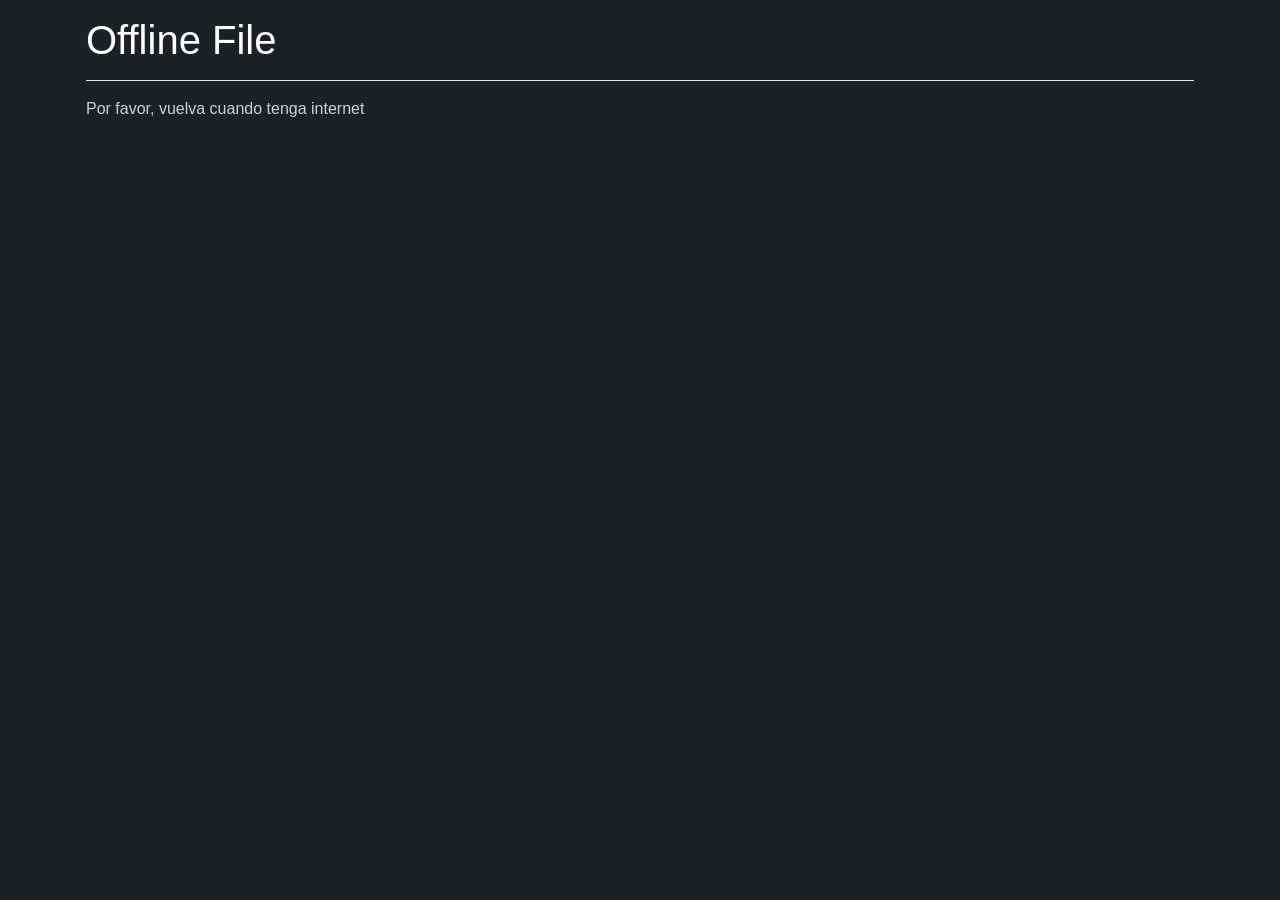
==== pages/offline.html @ 96c38625 "Primer Commit" ====
<!DOCTYPE html>
<html lang="en">
<head>
    <meta charset="UTF-8">
    <meta name="viewport" content="width=device-width, initial-scale=1.0">
    <meta http-equiv="X-UA-Compatible" content="ie=edge">
    <title>Mi PWA</title>

    <link rel="stylesheet" href="https://stackpath.bootstrapcdn.com/bootstrap/4.1.3/css/bootstrap.min.css">
    <link rel="stylesheet" href="../css/style.css">
    <link rel="manifest" href="../manifest.json">
    <meta name="theme-color" content="#C2BE25" />
</head>
<body class="container p-3">

    <!-- <img src="img/main.jpg" alt="Vías del tren" class="img-fluid"> -->
    
    <h1>Offline File</h1>
    <hr>
    <p>
        Por favor, vuelva cuando tenga internet
    </p>


    <!-- <script src="js/app.js"></script> -->

</body>
</html>
---- css/style.css ----
html, body {
    height: 100%;
    background-color: #1D2125;
}

h1,h2,h3,h4,h5 {
    color: white;
}

hr {
    background-color: white;
}

p{
    color: #D1D1D1;
}
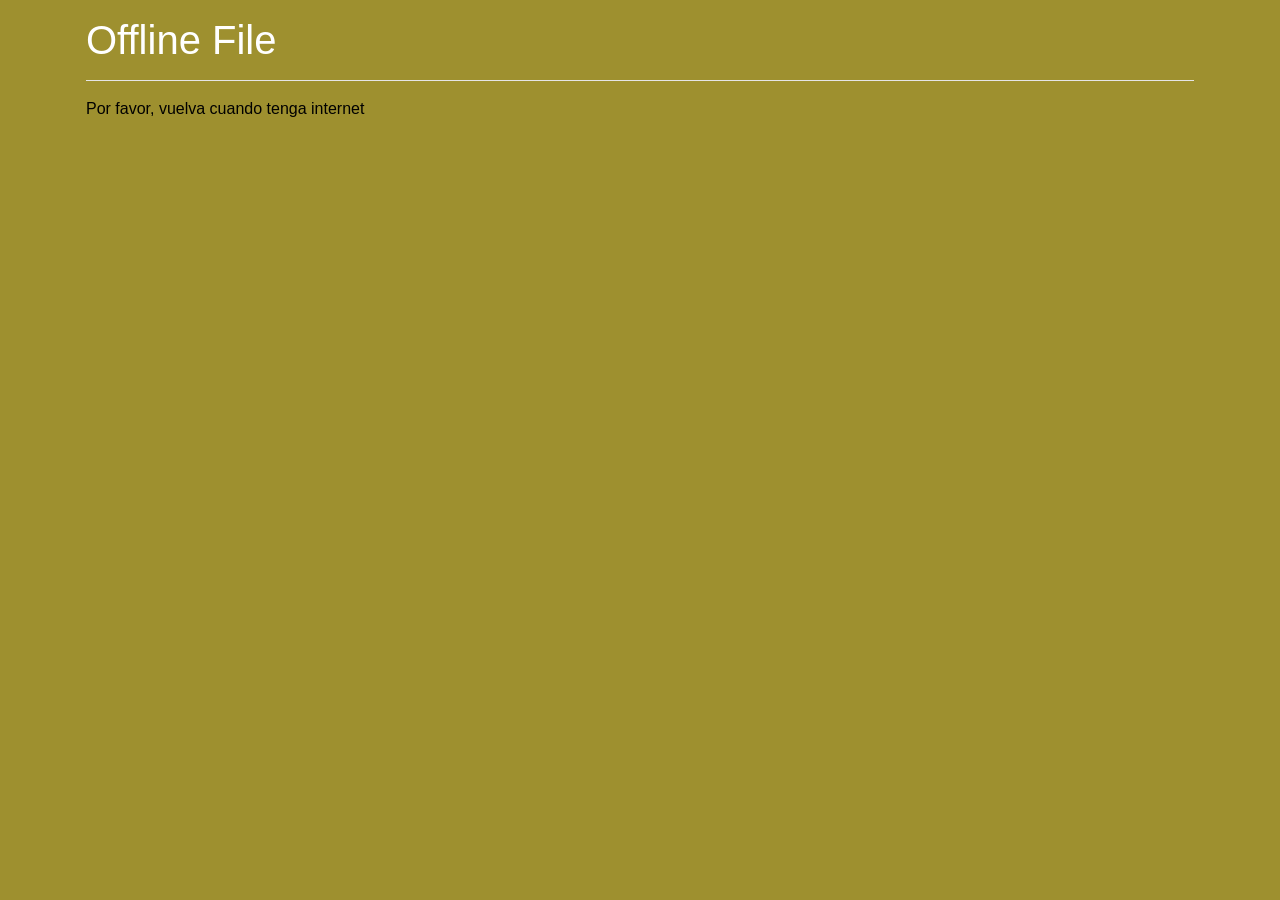
==== commit e31f4535: "Primer Commit" ====
--- a/pages/offline.html
+++ b/pages/offline.html
@@ -9,7 +9,7 @@
     <link rel="stylesheet" href="https://stackpath.bootstrapcdn.com/bootstrap/4.1.3/css/bootstrap.min.css">
     <link rel="stylesheet" href="../css/style.css">
     <link rel="manifest" href="../manifest.json">
-    <meta name="theme-color" content="#C2BE25" />
+    <meta name="theme-color" content="#9e902f" />
 </head>
 <body class="container p-3">
 
--- a/css/style.css
+++ b/css/style.css
@@ -1,7 +1,7 @@
 
 html, body {
     height: 100%;
-    background-color: #1D2125;
+    background-color: #9e902f;
 }
 
 h1,h2,h3,h4,h5 {
@@ -13,5 +13,5 @@
 }
 
 p{
-    color: #D1D1D1;
+    color: #000000;
 }
